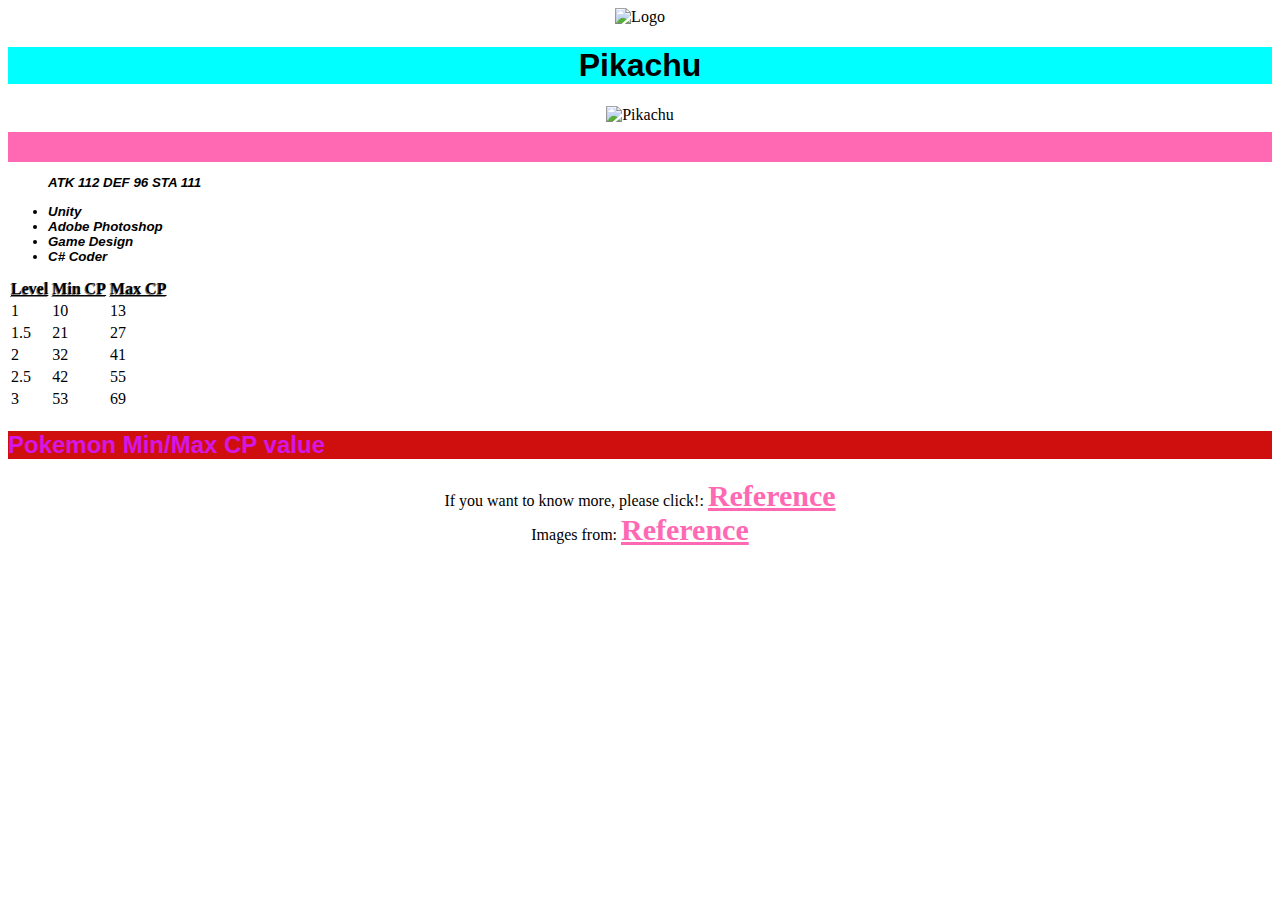
==== 2nd_Class/index.html @ 45448ea8 "Add files via upload" ====
<!DOCTYPE html>
<html>
<head>
    <meta charset='utf-8'>
    <meta http-equiv='X-UA-Compatible' content='IE=edge'>
    <title>Page Title</title>
    <meta name='viewport' content='width=device-width, initial-scale=1'>
    <link rel='stylesheet' type='text/css' media='screen' href='main.css'>
    <script src='main.js'></script>
    
    </style>
</head>
<body>
    <div>
        <img src="pokemon-v1/pic/pokemon_logo.png" alt="Logo">
    </div>
    <div>
        <h1>Pikachu</h1>
        <img id="pokemon_pic" src="pokemon-v1/pic/pikachu.png" alt="Pikachu">
    </div>
    <hr></hr>
    <ul>
        ATK 112
        DEF 96
        STA 111
    </ul>

    <ul class="left_page">
        <li>Unity</li>
        <li>Adobe Photoshop</li>
        <li>Game Design</li>
        <li>C# Coder</li>
    </ul>

    <table>
        <tr>
            <th>Level</th>
            <th>Min CP</th>
            <th>Max CP</th>
        </tr>
        <tr>
            <td>1</td>
            <td>10</td>
            <td>13</td>
        </tr>
        <tr>
            <td>1.5</td>
            <td>21</td>
            <td>27</td>
        </tr>
        <tr>
            <td>2</td>
            <td>32</td>
            <td>41</td>
        </tr>
        <tr>
            <td>2.5</td>
            <td>42</td>
            <td>55</td>
        </tr>
        <tr>
            <td>3</td>
            <td>53</td>
            <td>69</td>
        </tr>
    </table>
    
    <h2> Pokemon Min/Max CP value</h2>

    <div> 
        <span>
        If you want to know more, please click!:
            <a href="https://gamepress.gg/pokemongo/pokemon/25">
                Reference
            </a>
        </span>
        <br>
        Images from:
        <a href="https://favpng.com/"> Reference</a>
    </div>

</body>
</html>
---- 2nd_Class/main.css ----
h1{
    background-color: aqua;
    color: black;
    font-family: Arial, Helvetica, sans-serif;
}
h2{
    background-color: #cf0e0e;
    color: rgb(212, 22, 230);
    font-family: Arial, Helvetica, sans-serif;
}
img{
    width: 50%;
}
#pokemon_pic{
    width: 20%;
}
ul{
    font-family: Arial, Helvetica, sans-serif;
    font-size: 10pt;
    font-weight: bold;
    font-style: italic;
}

div{
    text-align: center;
}
th{
    text-decoration: underline;
    text-shadow: -1px 1px gray;
}
hr{
    height: 30px;
    color: hotpink;
    background-color: hotpink;
    border: none;
}
.left_page{
    text-align: left;
}
div a{
    font-size: 30px;
    font-weight: bold;
    color: hotpink;
}
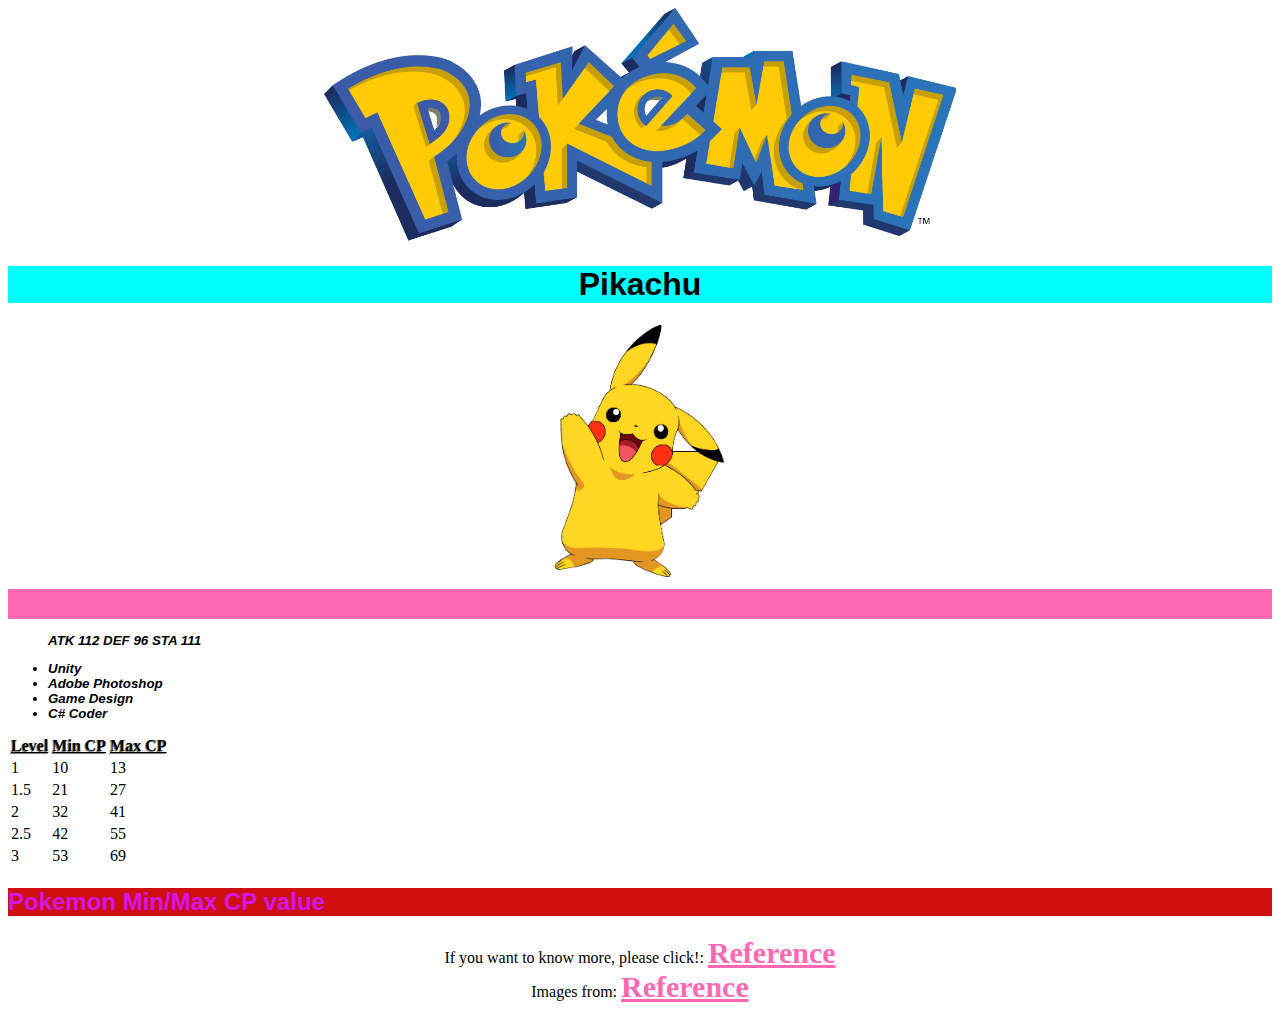
==== commit 5852feb4: "Add files via upload" ====
--- a/2nd_Class/index.html
+++ b/2nd_Class/index.html
@@ -12,11 +12,11 @@
 </head>
 <body>
     <div>
-        <img src="pokemon-v1/pic/pokemon_logo.png" alt="Logo">
+        <img src="pic/pokemon_logo.png" alt="Logo">
     </div>
     <div>
         <h1>Pikachu</h1>
-        <img id="pokemon_pic" src="pokemon-v1/pic/pikachu.png" alt="Pikachu">
+        <img id="pokemon_pic" src="pic/pikachu.png" alt="Pikachu">
     </div>
     <hr></hr>
     <ul>
